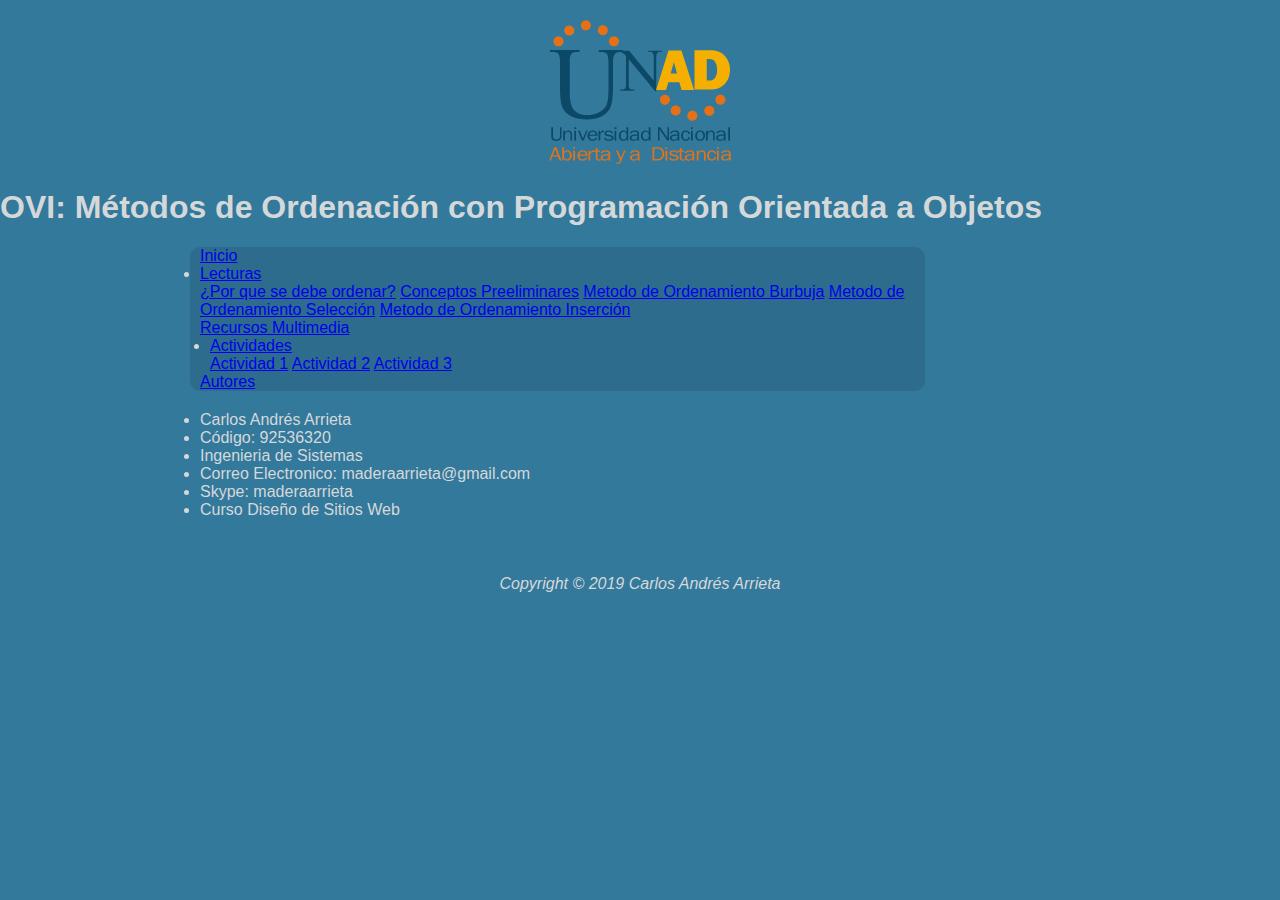
==== autores.html @ 67d6910c "Carga de Archivos del OVI" ====
<!DOCTYPE html>
<html lang="es" dir="ltr">
  <head>
    <meta charset="utf-8">
    <link rel="stylesheet" href="https://stackpath.bootstrapcdn.com/bootstrap/4.1.3/css/bootstrap.min.css" integrity="sha384-MCw98/SFnGE8fJT3GXwEOngsV7Zt27NXFoaoApmYm81iuXoPkFOJwJ8ERdknLPMO" crossorigin="anonymous"/>
    <link rel="stylesheet" href="css/master.css">
    <title>Lógica de Programación</title>
  </head>
  <body class="container">
    <header>
      <div class="row">
        <div class="col-md-4">
          <img  class="center" src="img/logo.png" alt="">
        </div>
        <div class="col-md-8">
          <h1 class="mar-top">OVI: Métodos de Ordenación con Programación Orientada a Objetos</h1>
        </div>
      </div>
      <!--Menu Principal-->
      <div class="container navbar-fixed">
        <div style="margin-left:190px;width:735px;">
          <nav class="navbar navbar-expand-md navbar-dark "  style="border-radius:10px; background:rgba(0, 0, 0, 0.1)">
              <a class="navbar-brand text-center order-navbar" style="margin-left:10px" href="index.html">Inicio</a>
              <li class="navbar-brand dropdown" style="margin-left:10px" >
                <a class="navbar-brand dropdown-toggle" href="#" id="navbarDropdown" role="button" data-toggle="dropdown" aria-haspopup="true" aria-expanded="false">
                  Lecturas
                </a>
                <div class="dropdown-menu" aria-labelledby="navbarDropdown">
                  <a class="dropdown-item" href="lectura1.html">¿Por que se debe ordenar?</a>
                  <a class="dropdown-item" href="lectura2.html">Conceptos Preeliminares</a>
                  <a class="dropdown-item" href="lectura3.html">Metodo de Ordenamiento Burbuja</a>
                  <a class="dropdown-item" href="lectura4.html">Metodo de Ordenamiento Selección</a>
                  <a class="dropdown-item" href="lectura5.html">Metodo de Ordenamiento Inserción</a>
                </div>
              </li>
              <a class="navbar-brand text-center order-navbar" style="margin-left:10px" href="multimedia.html">Recursos Multimedia</a>
              <li class="navbar-brand dropdown" style="margin-left:20px" >
                <a class="navbar-brand dropdown-toggle" href="#" id="navbarDropdown" role="button" data-toggle="dropdown" aria-haspopup="true" aria-expanded="false">
                  Actividades
                </a>
                <div class="dropdown-menu" aria-labelledby="navbarDropdown">
                  <a class="dropdown-item" href="actividad1.html">Actividad 1</a>
                  <a class="dropdown-item" href="actividad2.html">Actividad 2</a>
                  <a class="dropdown-item" href="actividad3.html">Actividad 3</a>
                </div>
              </li>
              <a class="navbar-brand text-center order-navbar" style="margin-left:10px" href="autores.html">Autores</a>
            </nav>
          </div>
        </div>
    </header>
    <section>
        <div class="container-p">
          <div class="row">
            <div class="col-md-2"></div>
            <div class="col-md-4">
              <ul>
              <li>Carlos Andrés Arrieta</li>
              <li>Código: 92536320</li>
              <li>Ingenieria de Sistemas</li>
              <li>Correo Electronico: maderaarrieta@gmail.com</li>
              <li>Skype: maderaarrieta</li>
              <li>Curso Diseño de Sitios Web</li>
              </ul>
            </div>
            <div class="col-md-4">
              <img src="img/perfil.png" alt="">
            </div>
            <div class="col-md-2"></div>
          </div>
        </div>
    </section>
    <footer>
      <p class="text-center"><em>Copyright © 2019 Carlos Andrés Arrieta</em></p>
    </footer>
    <script src="https://code.jquery.com/jquery-3.3.1.slim.min.js" integrity="sha384-q8i/X+965DzO0rT7abK41JStQIAqVgRVzpbzo5smXKp4YfRvH+8abtTE1Pi6jizo" crossorigin="anonymous"></script>
    <script src="https://cdnjs.cloudflare.com/ajax/libs/popper.js/1.14.3/umd/popper.min.js" integrity="sha384-ZMP7rVo3mIykV+2+9J3UJ46jBk0WLaUAdn689aCwoqbBJiSnjAK/l8WvCWPIPm49" crossorigin="anonymous" ></script>
    <script src="https://stackpath.bootstrapcdn.com/bootstrap/4.1.3/js/bootstrap.min.js" integrity="sha384-ChfqqxuZUCnJSK3+MXmPNIyE6ZbWh2IMqE241rYiqJxyMiZ6OW/JmZQ5stwEULTy" crossorigin="anonymous"></script>
  </body>
</html>
---- css/master.css ----
body{
  margin: auto;
  margin-top: 20px;
  margin-bottom: 40px;
  background: rgba(0, 88, 131, .8);
  color: #D5D8D9;
  font-family:Helvetica,Futura,Arial,Verdana,sans-serif;
}
nav{
  margin-top: 20px;
}
footer{
  position: relative;
  bottom: 0;
  width: 100%;
  height: 40px;
}
section{
  margin-top: 20px;
  margin-right:auto;
  margin-left: auto;
  margin-bottom: 40px;
}
img{
display:block;
margin:auto;
}
.mar-top{
    margin-top: 25px;
}
.center{
  margin: 0 auto;
}
.container-p{
  display: block;
  margin: auto;
  max-width: 75%;
}
.text-center{
  text-align: center;
}
.img-post{
  width: 100%;
  height: 80%;
}
.img-post1{
  width: 100%;
  height: 50%;
}
.widget-twitter, a{
  max-height: 50px;
}
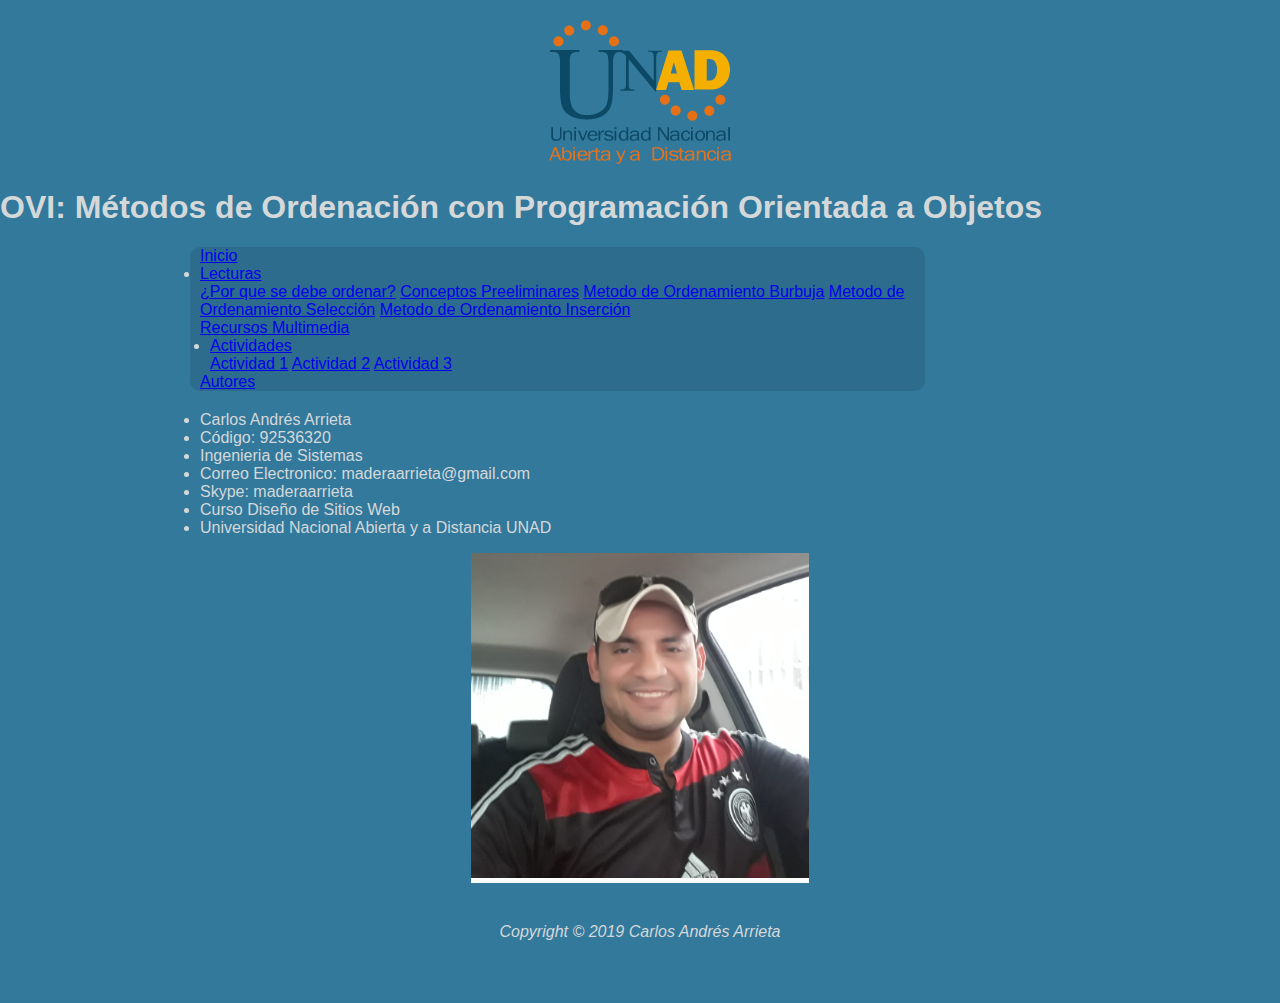
==== commit ad5feed6: "Nueva Carga" ====
--- a/autores.html
+++ b/autores.html
@@ -61,6 +61,7 @@
               <li>Correo Electronico: maderaarrieta@gmail.com</li>
               <li>Skype: maderaarrieta</li>
               <li>Curso Diseño de Sitios Web</li>
+              <li>Universidad Nacional Abierta y a Distancia UNAD</li>
               </ul>
             </div>
             <div class="col-md-4">
